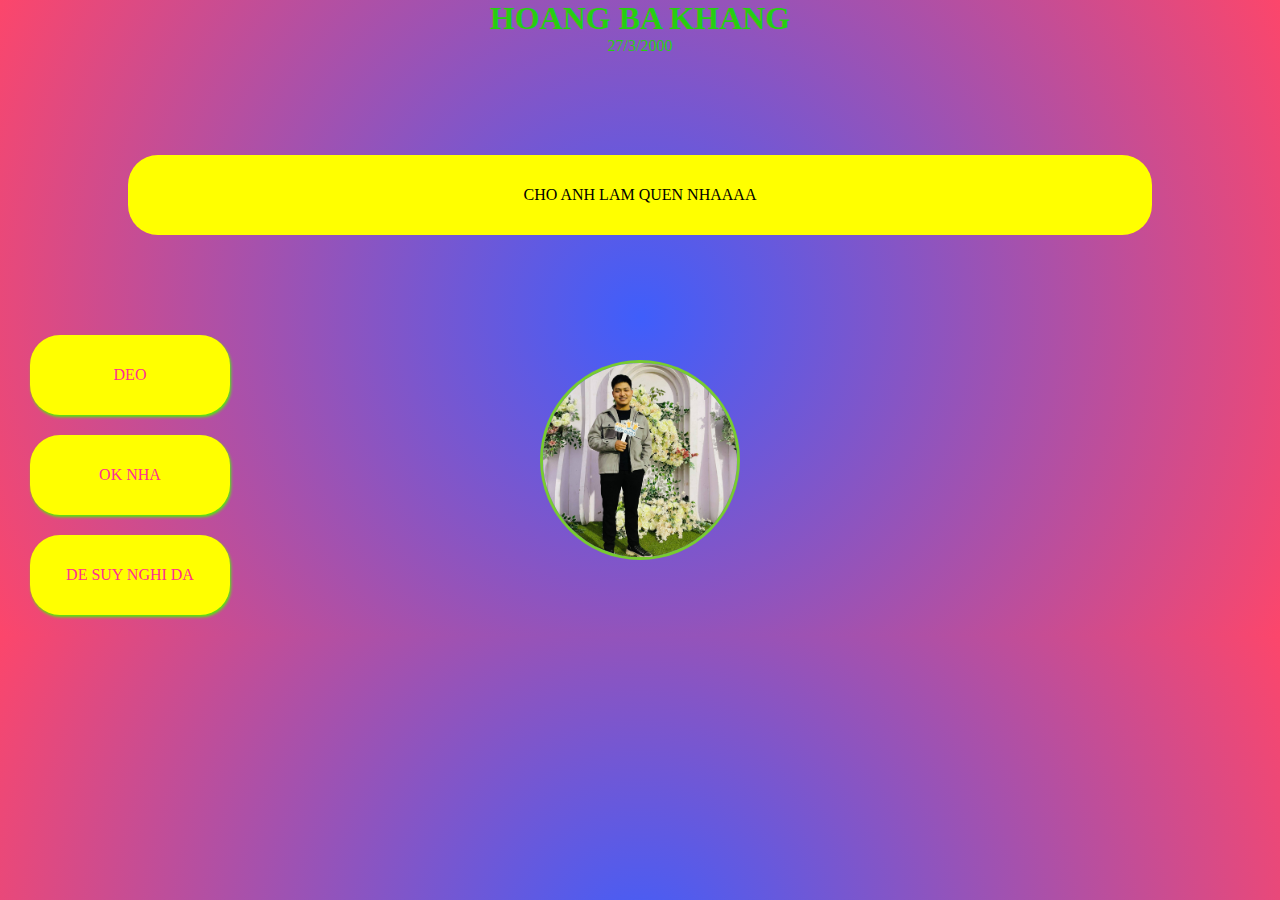
==== index.html @ 89084e59 "sua" ====
<!DOCTYPE html>
<html lang="vn">
  <head>
    <meta charset="UTF-8" />
    <meta name="viewport" content="width=device-width, initial-scale=1.0" />
    <title>My profile</title>
    <link rel="stylesheet" href="./styles.css" />
  </head>
  <body>
    <div class="header">
      <h1 class="name">HOANG BA KHANG</h1>
      <p class="date">27/3/2000</p>
      <img
        src="./img/139725642_1648151032037845_7512722136045587949_n.jpg"
        alt="avatar"
        class="avatar" />
    </div>
    <div class="container">
      <p class="btn hoi">CHO ANH LAM QUEN NHAAAA</p>
      <a href="#!" class="btn deo">DEO</a>
      <a href="./ok.html" class="btn ok">OK NHA</a>
      <a href="./nghi.html" class="btn nghi">DE SUY NGHI DA</a>
    </div>
  </body>
</html>
---- styles.css ----
*,
html,
body {
  margin: 0;
  padding: 0;
  box-sizing: border-box;
}
body {
  background: rgb(63, 94, 251);
  background: radial-gradient(
    circle,
    rgba(63, 94, 251, 1) 0%,
    rgba(252, 70, 107, 1) 100%
  );
}

/* common */
a {
  text-decoration: none;
}
.btn {
  height: 80px;
  width: 200px;
  display: flex;
  align-items: center;
  justify-content: center;
  background: yellow;
  padding: 10px 30px;
  margin: 20px;
  font-size: 16px;
  border-radius: 30px;
}
.btn:hover {
  opacity: 0.8;
  color: pink;
}
@keyframes upDown {
  0% {
    scale: 1;
  }
  50% {
    scale: 2;
  }
  100% {
    scale: 1;
  }
}
.date,
.name {
  text-align: center;
  color: rgb(39, 206, 17);
}
.hoi {
  width: 80%;
  margin: 100px auto;
}
.deo {
  padding: 20px;
}
.avatar {
  width: 200px;
  border-radius: 50%;
  position: absolute;
  top: 40%;
  left: 50%;
  translate: -50%;
  animation: upDown linear 10s infinite;
  border: 3px solid rgb(119, 203, 49);
}
.deo:hover,
.deo:active {
  translate: 200px 200px;
  opacity: 0.5;
  background-color: red;
}
.deo,
.ok,
.nghi {
  text-align: center;
  color: rgb(255, 47, 147);
  padding: 30px;
  margin: 20px 30px;
  box-shadow: 1px 2px 3px rgb(79, 242, 4);
}
.link {
  width: 50%;
  border-radius: 5px;
  margin: 10px auto;
  display: block;
  font-size: 1.2rem;
  text-align: center;
  color: rgb(223, 230, 13);
  background: rgb(9, 121, 14);
  background: linear-gradient(
    90deg,
    rgba(9, 121, 14, 1) 33%,
    rgba(0, 212, 255, 1) 100%
  );
}
.return {
  margin-top: 50px;
  font-size: 2rem;
  text-align: center;
}
.return a {
  padding: 20px 30px;
  background-color: green;
  color: rgb(255, 140, 0);
  border-radius: 22px;
}
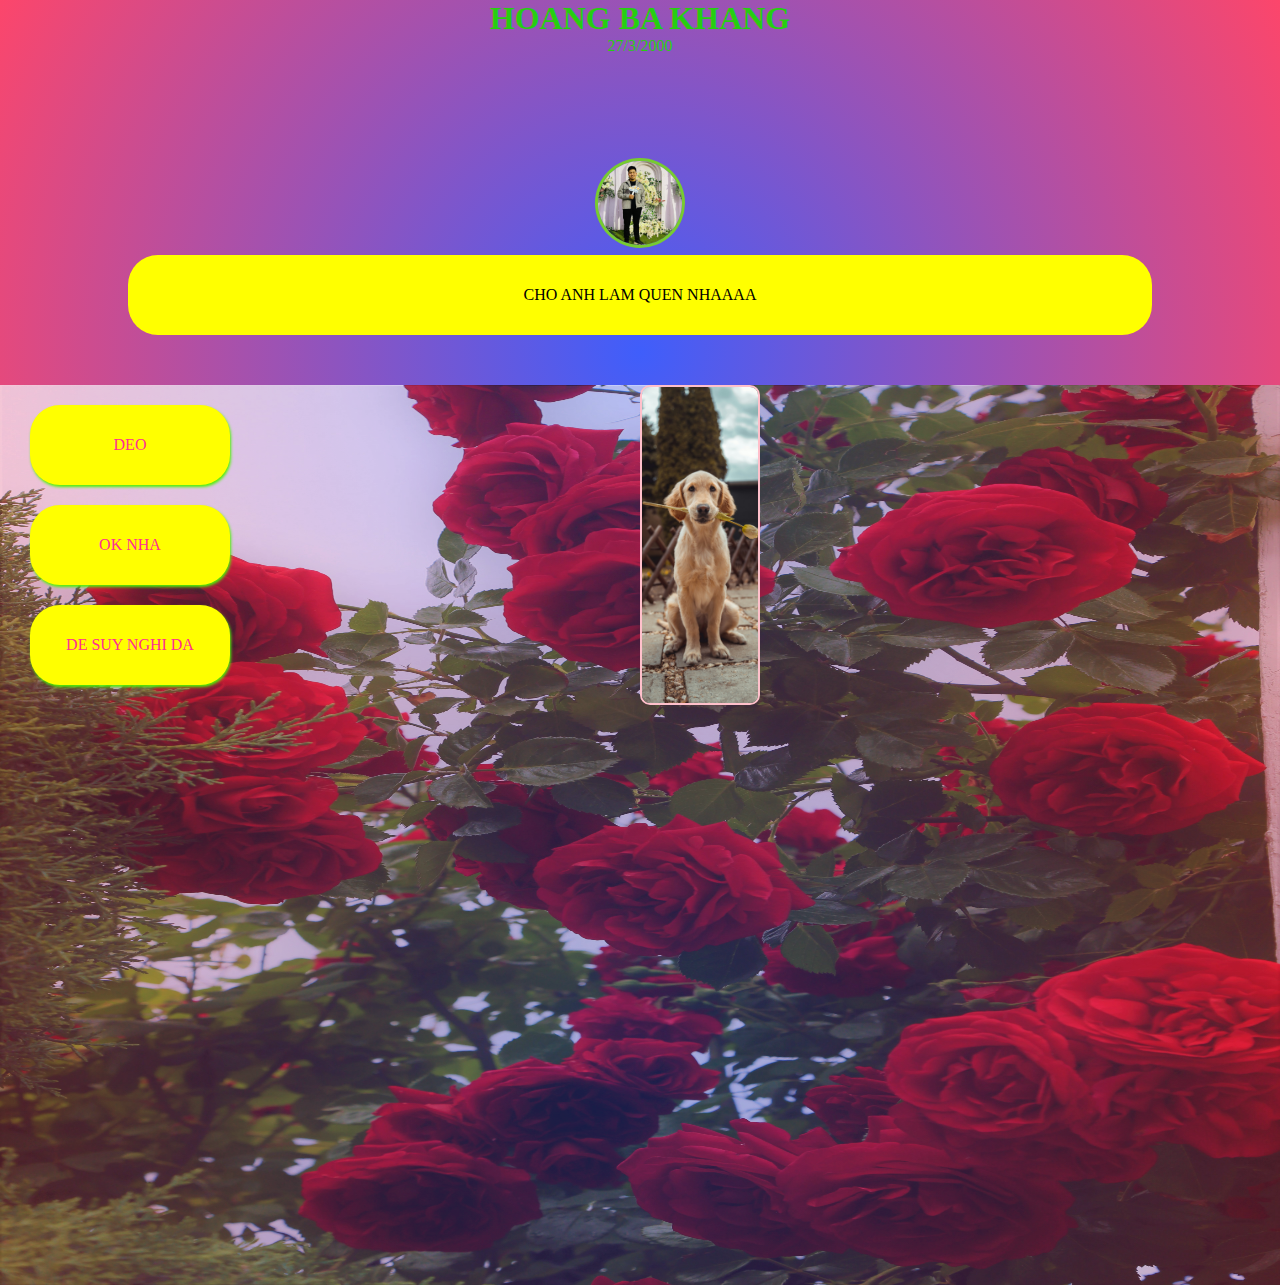
==== commit 2b59cb54: "fix" ====
--- a/index.html
+++ b/index.html
@@ -17,9 +17,16 @@
     </div>
     <div class="container">
       <p class="btn hoi">CHO ANH LAM QUEN NHAAAA</p>
-      <a href="#!" class="btn deo">DEO</a>
-      <a href="./ok.html" class="btn ok">OK NHA</a>
-      <a href="./nghi.html" class="btn nghi">DE SUY NGHI DA</a>
+      <div class="main">
+        <div class="option">
+          <img class="rose" src="./img/roses.jpg" alt="" />
+          <a href="#!" class="btn deo">DEO</a>
+          <a href="./ok.html" class="btn ok">OK NHA</a>
+          <a href="./nghi.html" class="btn nghi">DE SUY NGHI DA</a>
+        </div>
+
+        <img class="img-sub" src="./img/dog.jpg" alt="" />
+      </div>
     </div>
   </body>
 </html>
--- a/styles.css
+++ b/styles.css
@@ -52,20 +52,45 @@
 }
 .hoi {
   width: 80%;
-  margin: 100px auto;
+  margin: 200px auto 50px;
 }
 .deo {
   padding: 20px;
 }
 .avatar {
-  width: 200px;
+  width: 90px;
   border-radius: 50%;
   position: absolute;
-  top: 40%;
+  top: 17.5%;
   left: 50%;
   translate: -50%;
   animation: upDown linear 10s infinite;
   border: 3px solid rgb(119, 203, 49);
+  z-index: -1;
+}
+.rose {
+  position: absolute;
+  width: 100%;
+  z-index: -1;
+  height: 100%;
+  opacity: 0.7;
+}
+
+.main {
+  display: grid;
+  grid-template-columns: 1fr 1fr;
+  height: 50%;
+  /* background-color: aliceblue; */
+
+  align-items: center;
+  justify-content: space-between;
+}
+.img-sub {
+  border-radius: 10px;
+  border: 2px solid pink;
+  width: 120px;
+  height: 100%;
+  object-fit: cover;
 }
 .deo:hover,
 .deo:active {
